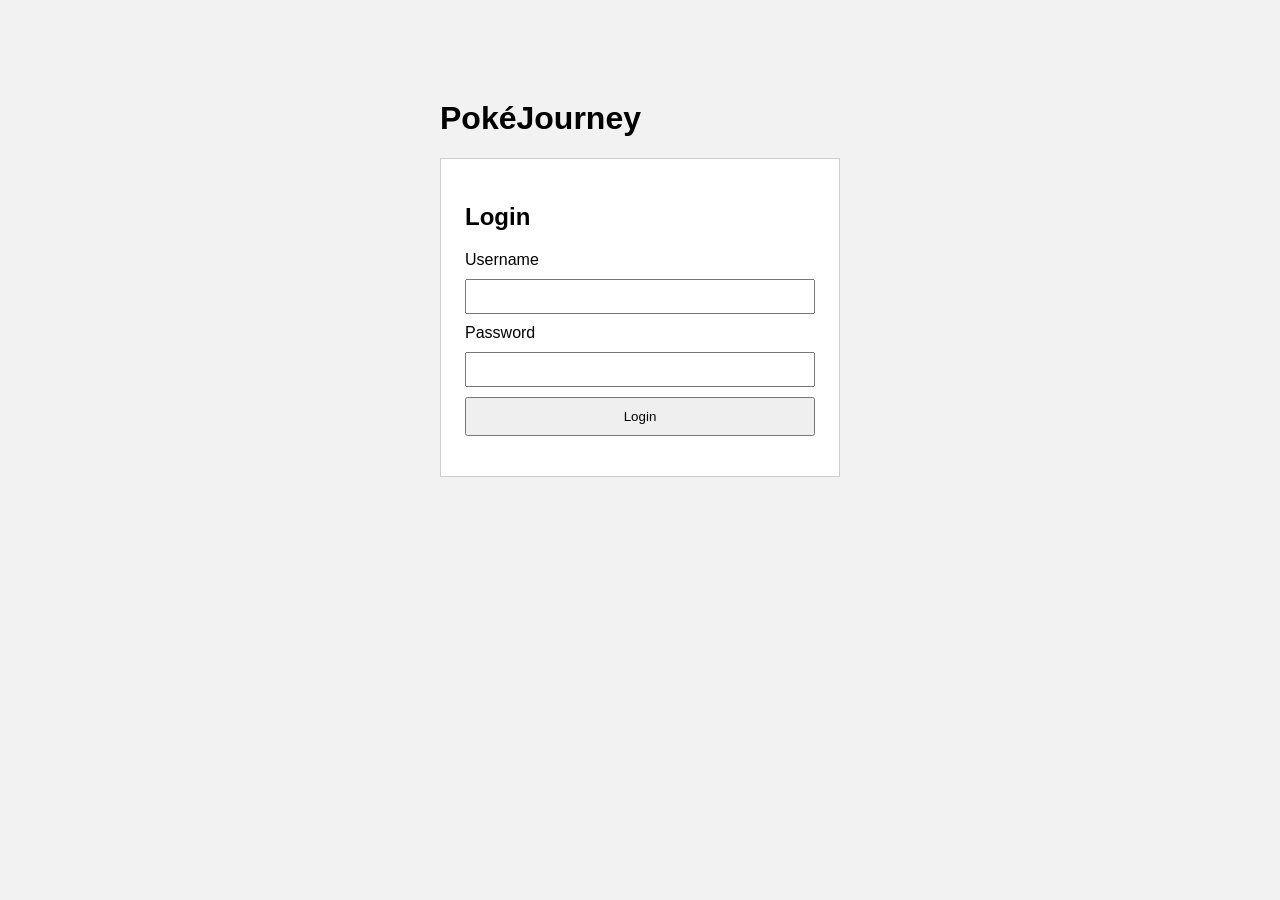
==== src/main/resources/public/index.html @ e8887967 "Initial backend project" ====
<!DOCTYPE html>
<html lang="en">
<head>
    <meta charset="UTF-8">
    <meta name="viewport" content="width=device-width, initial-scale=1.0">

    <title>PokéJourney</title>

    <link rel="stylesheet" href="styles.css">
</head>

<body>

<main class="login-container">

    <h1>PokéJourney</h1>

    <section class="login-box">

        <h2>Login</h2>

        <form id="login-form">

            <label for="username">Username</label>
            <input
                    id="username"
                    type="text"
                    required
            >

            <label for="password">Password</label>
            <input
                    id="password"
                    type="password"
                    required
            >

            <button type="submit">
                Login
            </button>

        </form>

        <p id="login-error"></p>

    </section>

</main>

<script src="app.js"></script>

</body>
</html>
---- src/main/resources/public/styles.css ----
body {
    font-family: Arial, sans-serif;
    margin: 0;
    background: #f2f2f2;
}

.login-container {
    width: 100%;
    max-width: 400px;
    margin: 100px auto;
}

.login-box {
    background: white;
    padding: 24px;
    border: 1px solid #ccc;
}

form {
    display: flex;
    flex-direction: column;
    gap: 10px;
}

input {
    padding: 8px;
}

button {
    padding: 10px;
    cursor: pointer;
}

#login-error {
    color: red;
}

.dashboard-container {
    max-width: 900px;
    margin: 40px auto;
    padding: 20px;
}

header {
    margin-bottom: 30px;
}

section {
    background: white;
    padding: 20px;
    margin-bottom: 20px;
    border: 1px solid #ccc;
}

.playthrough-item,
.pokemon-item {
    padding: 10px;
    border-bottom: 1px solid #ddd;
}

.playthrough-item {
    cursor: pointer;
}

.playthrough-item:hover {
    background: #f5f5f5;
}

select {
    padding: 8px;
}

.playthrough-item {
    display: flex;
    justify-content: space-between;
    align-items: center;
}

.pokemon-item {
    display: flex;
    align-items: center;
    gap: 15px;
}

.pokemon-sprite {
    width: 80px;
    height: 80px;
    image-rendering: pixelated;
}

.pokemon-collection {
    display: grid;
    grid-template-columns: 2fr 1fr;
    gap: 20px;
}

.pokemon-grid {
    display: grid;
    grid-template-columns: repeat(4, 1fr);
    gap: 12px;

    max-height: 600px;
    overflow-y: auto;
}

.pokemon-box {
    border: 1px solid #ccc;
    background: #f7f7f7;

    padding: 10px;

    text-align: center;
    cursor: pointer;
}

.pokemon-box:hover {
    background: #eeeeee;
}

.pokemon-box img {
    width: 120px;
    height: 120px;

    image-rendering: pixelated;
}

.pokemon-details {
    border: 1px solid #ccc;
    padding: 20px;
}

.pokemon-details img {
    display: block;

    width: 180px;
    height: 180px;

    margin: auto;

    image-rendering: pixelated;
}

.pokemon-controls {
    display: flex;
    gap: 20px;

    margin-bottom: 20px;
}

.pokemon-collection {
    display: grid;
    grid-template-columns: 2fr 1fr;
    gap: 20px;
    align-items: start;
}

.pokemon-grid {
    align-self: start;
}

.pokemon-details {
    align-self: start;
}

.pokemon-box-male {
    border: 3px solid lightblue;
}

.pokemon-box-female {
    border: 3px solid pink;
}

.pokemon-box-shiny {
    border: 3px solid gold;
}

.pokemon-box-default {
    border: 1px solid #ccc;
}

.dashboard-nav {
    display: flex;
    flex-wrap: wrap;
    gap: 12px;
    margin: 20px 0;
}

.dashboard-nav a {
    padding: 8px 14px;
    border: 1px solid #ccc;
    border-radius: 4px;
    color: #222;
    background: #f7f7f7;
    text-decoration: none;
}

.dashboard-nav a:hover {
    background: #e8e8e8;
}

/* Playthrough page */

.playthrough-page {
    margin: 0;
    background: #f3f5f7;
    color: #202b38;
    font-family: system-ui, sans-serif;
    line-height: 1.5;
}

.playthrough-page * {
    box-sizing: border-box;
}

.playthrough-page [hidden] {
    display: none !important;
}

.playthrough-page .pt-container {
    width: min(1120px, calc(100% - 40px));
    margin: 0 auto;
    padding: 24px 0 48px;
}

.playthrough-page .pt-header,
.playthrough-page .pt-section-header {
    display: flex;
    flex-wrap: wrap;
    align-items: center;
    justify-content: space-between;
    gap: 16px;
}

.playthrough-page .pt-header {
    margin-bottom: 24px;
}

.playthrough-page h1 {
    margin: 0 0 8px;
    font-size: 2rem;
}

.playthrough-page h2 {
    margin: 0 0 12px;
    font-size: 1.2rem;
}

.playthrough-page .pt-panel {
    margin-bottom: 20px;
    padding: 24px;
    border: 1px solid #dbe1e7;
    border-radius: 10px;
    background: white;
}

.playthrough-page .pt-muted,
.playthrough-page .pt-card-note {
    color: #5b6b7c;
    font-size: 0.9rem;
}

.playthrough-page .pt-area {
    margin: 8px 0;
    font-size: 1.4rem;
    font-weight: 600;
}

.playthrough-page .pt-status {
    display: inline-flex;
    align-items: center;
    gap: 8px;
    padding: 8px 14px;
    border-radius: 24px;
    background: #edf0f4;
    color: #4c5b6c;
    font-weight: 600;
}

.playthrough-page .pt-status::before {
    content: "";
    width: 10px;
    height: 10px;
    flex-shrink: 0;
    border-radius: 50%;
    background: currentColor;
}

.playthrough-page .pt-status[data-status="connected"] {
    background: #def3e5;
    color: #17643b;
}

.playthrough-page .pt-status[data-status="disconnected"],
.playthrough-page .pt-status[data-status="error"] {
    background: #fce7e7;
    color: #a52c2c;
}

.playthrough-page button {
    width: auto;
    margin: 0;
    padding: 9px 14px;
    border: 1px solid #b8c6d3;
    border-radius: 6px;
    background: #f5f8fb;
    color: #20364b;
    font: inherit;
    cursor: pointer;
}

.playthrough-page button:hover:not(:disabled) {
    background: #e8eff6;
}

.playthrough-page button:disabled {
    opacity: 0.55;
    cursor: default;
}

.playthrough-page button:focus-visible,
.playthrough-page summary:focus-visible {
    outline: 3px solid #498ec9;
    outline-offset: 3px;
}

.playthrough-page .pt-command-row {
    display: flex;
    flex-wrap: wrap;
    align-items: center;
    gap: 12px;
    padding: 12px;
    border-radius: 6px;
    background: #f3f6f9;
}

.playthrough-page .pt-command-row code {
    flex: 1;
    overflow-wrap: anywhere;
}

.playthrough-page .pt-pokemon-grid {
    display: grid;
    grid-template-columns: repeat(auto-fit, minmax(145px, 1fr));
    gap: 12px;
}

.playthrough-page .pt-pokemon-card {
    display: flex;
    flex-direction: column;
    align-items: center;
    min-width: 0;
    padding: 16px 10px;
    border: 1px solid #dbe1e7;
    border-radius: 8px;
    background: #fafbfd;
    text-align: center;
}

.playthrough-page .pt-pokemon-card img {
    display: block;
    width: 96px;
    height: 96px;
    margin: 0;
    object-fit: contain;
    image-rendering: pixelated;
}

.playthrough-page .pt-pokemon-card strong {
    overflow-wrap: anywhere;
}

.playthrough-page .pt-pokemon-card[data-shiny="true"] {
    border: 2px solid #c89b28;
}

.playthrough-page .pt-stats {
    display: grid;
    grid-template-columns: repeat(3, 1fr);
    gap: 14px;
    margin: 16px 0;
    padding: 16px 0;
    border-top: 1px solid #e6ebef;
    border-bottom: 1px solid #e6ebef;
}

.playthrough-page .pt-stats strong,
.playthrough-page .pt-stats span {
    display: block;
}

.playthrough-page .pt-stats strong {
    font-size: 1.5rem;
}

.playthrough-page .pt-stats span {
    color: #5b6b7c;
    font-size: 0.85rem;
}

.playthrough-page summary {
    cursor: pointer;
    font-weight: 600;
}

.playthrough-page details h2 {
    margin-top: 20px;
}

.playthrough-page input[type="checkbox"] {
    width: auto;
}

.playthrough-page #page-error {
    padding: 14px;
    border-radius: 6px;
    background: #fce7e7;
    color: #a52c2c;
}

@media (max-width: 520px) {
    .playthrough-page .pt-container {
        width: calc(100% - 24px);
    }

    .playthrough-page .pt-panel {
        padding: 16px;
    }

    .playthrough-page .pt-pokemon-grid {
        grid-template-columns: repeat(2, minmax(0, 1fr));
    }
}
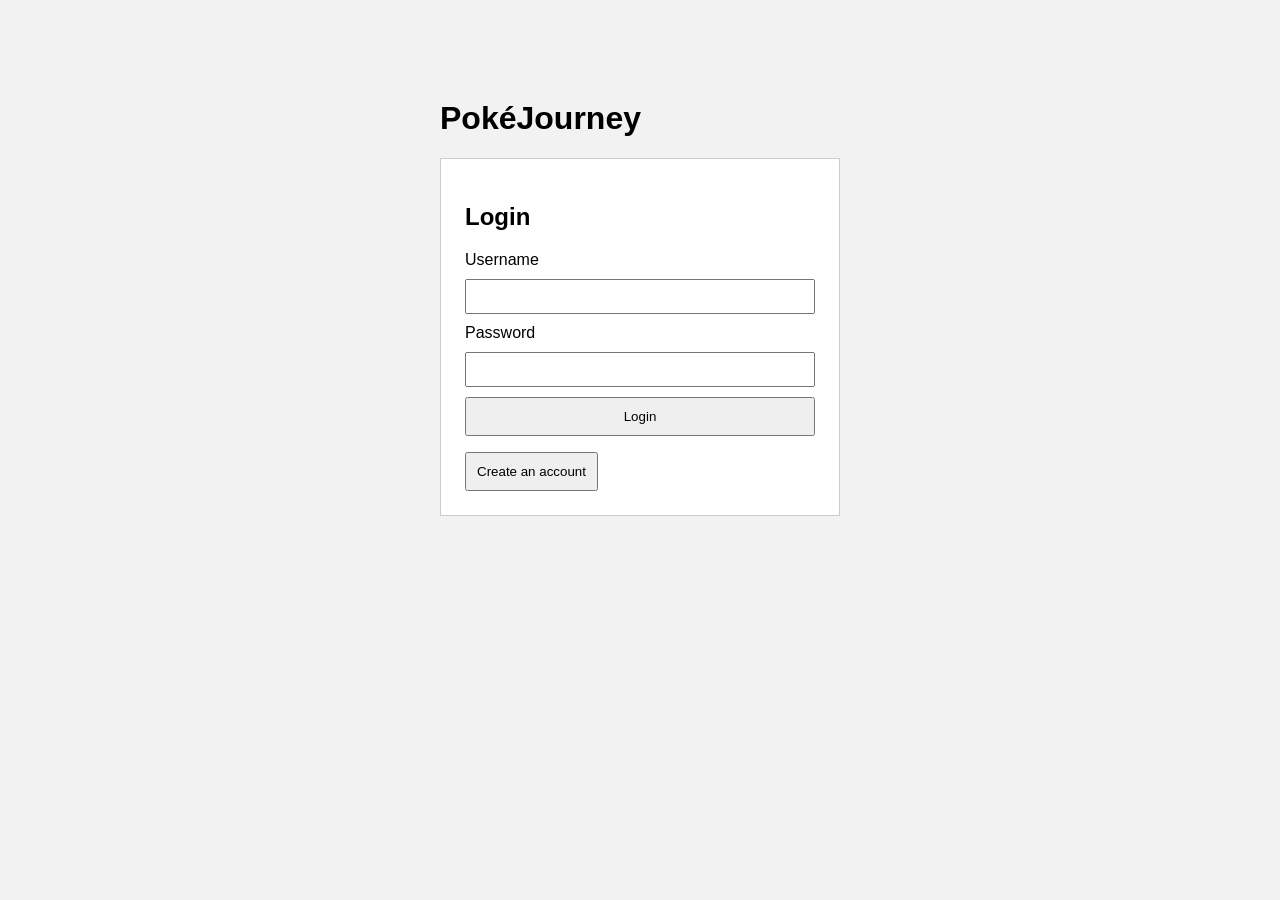
==== commit b3b32a8e: "Update backend and demo UI" ====
--- a/src/main/resources/public/index.html
+++ b/src/main/resources/public/index.html
@@ -3,9 +3,7 @@
 <head>
     <meta charset="UTF-8">
     <meta name="viewport" content="width=device-width, initial-scale=1.0">
-
     <title>PokéJourney</title>
-
     <link rel="stylesheet" href="styles.css">
 </head>
 
@@ -15,16 +13,15 @@
 
     <h1>PokéJourney</h1>
 
-    <section class="login-box">
-
+    <section id="login-section" class="login-box">
         <h2>Login</h2>
 
         <form id="login-form">
-
             <label for="username">Username</label>
             <input
                     id="username"
                     type="text"
+                    autocomplete="username"
                     required
             >
 
@@ -32,22 +29,63 @@
             <input
                     id="password"
                     type="password"
+                    autocomplete="current-password"
                     required
             >
 
-            <button type="submit">
-                Login
-            </button>
-
+            <button type="submit">Login</button>
         </form>
 
-        <p id="login-error"></p>
+        <p id="login-error" role="alert"></p>
+        <p id="login-message" role="status"></p>
 
+        <button id="show-register" type="button">
+            Create an account
+        </button>
+    </section>
+
+    <section id="register-section" class="login-box" hidden>
+        <h2>Create account</h2>
+
+        <form id="register-form">
+            <label for="register-username">Username</label>
+            <input
+                    id="register-username"
+                    type="text"
+                    autocomplete="username"
+                    required
+            >
+
+            <label for="register-password">Password</label>
+            <input
+                    id="register-password"
+                    type="password"
+                    autocomplete="new-password"
+                    required
+            >
+
+            <label for="confirm-password">Confirm password</label>
+            <input
+                    id="confirm-password"
+                    type="password"
+                    autocomplete="new-password"
+                    required
+            >
+
+            <button type="submit">Create account</button>
+        </form>
+
+        <p id="register-error" role="alert"></p>
+
+        <button id="show-login" type="button">
+            Back to login
+        </button>
     </section>
 
 </main>
 
 <script src="app.js"></script>
+<script src="register.js"></script>
 
 </body>
 </html>
--- a/src/main/resources/public/styles.css
+++ b/src/main/resources/public/styles.css
@@ -429,4 +429,339 @@
     .playthrough-page .pt-pokemon-grid {
         grid-template-columns: repeat(2, minmax(0, 1fr));
     }
+}
+
+[hidden] {
+    display: none !important;
+}
+
+/* Dashboard layout */
+
+.dashboard-page *,
+.dashboard-page *::before,
+.dashboard-page *::after {
+    box-sizing: border-box;
+}
+
+.dashboard-page .dashboard-container {
+    max-width: 1100px;
+}
+
+.dashboard-page .dashboard-playthroughs {
+    display: grid;
+    grid-template-columns: repeat(2, minmax(0, 1fr));
+    gap: 20px;
+    align-items: start;
+}
+
+.dashboard-page .dashboard-playthroughs > section {
+    min-width: 0;
+    margin-bottom: 0;
+}
+
+.dashboard-page .pokemon-collection {
+    grid-template-columns: minmax(0, 2fr) minmax(0, 1fr);
+}
+
+.dashboard-page .pokemon-grid {
+    grid-template-columns: repeat(auto-fill, minmax(140px, 1fr));
+    min-width: 0;
+}
+
+.dashboard-page .pokemon-details {
+    min-width: 0;
+    overflow-wrap: anywhere;
+}
+
+.dashboard-page .pokemon-box {
+    min-width: 0;
+    overflow-wrap: anywhere;
+}
+
+.dashboard-page .pokemon-box img,
+.dashboard-page .pokemon-details img {
+    max-width: 100%;
+    object-fit: contain;
+}
+
+.dashboard-page .pokemon-controls {
+    flex-wrap: wrap;
+}
+
+.dashboard-page .playthrough-item {
+    gap: 12px;
+}
+
+.dashboard-page .playthrough-item > div {
+    min-width: 0;
+    overflow-wrap: anywhere;
+}
+
+.dashboard-page .playthrough-item strong,
+.dashboard-page .playthrough-item span {
+    display: block;
+}
+
+.dashboard-page .playthrough-item button {
+    flex-shrink: 0;
+}
+
+@media (max-width: 700px) {
+    .dashboard-page .dashboard-playthroughs,
+    .dashboard-page .pokemon-collection {
+        grid-template-columns: minmax(0, 1fr);
+    }
+
+    .dashboard-page .dashboard-container {
+        margin: 16px auto;
+        padding: 12px;
+    }
+}
+
+/* Append to the bottom of your existing styles.css. */
+.playthrough-page.pt-redesign .pt-connection-controls {
+    display: flex; flex-wrap: wrap; align-items: center; gap: 10px;
+}
+.playthrough-page.pt-redesign .pt-compact-connection {
+    margin: 0 0 20px; padding: 12px 16px;
+    background: #edf1f5; border: 1px solid #dbe1e7; border-radius: 8px;
+}
+.playthrough-page.pt-redesign .pt-area-panel { border-top: 1px solid #dbe1e7; }
+.playthrough-page.pt-redesign #area-heading { margin: 0; font-size: 1.3rem; }
+.playthrough-page.pt-redesign #current-area { font-weight: 600; }
+.playthrough-page.pt-redesign .pt-area-panel .pt-section-header { align-items: baseline; }
+.playthrough-page.pt-redesign .pt-area-encounters {
+    margin-top: 14px; padding-top: 0; border-top: 0;
+}
+.playthrough-page.pt-redesign h3 { margin: 0 0 12px; font-size: 1rem; }
+.playthrough-page.pt-redesign .pt-encounter-toggle {
+    display: flex; flex-wrap: wrap; align-items: center; gap: 8px; font-size: .85rem;
+}
+.playthrough-page.pt-redesign .pt-progress-grid {
+    display: grid; grid-template-columns: repeat(3, minmax(0, 1fr)); gap: 12px;
+}
+.playthrough-page.pt-redesign .pt-progress-stat {
+    padding: 16px; background: #f0f5f9; border-radius: 8px;
+}
+.playthrough-page.pt-redesign .pt-progress-stat strong { display: block; font-size: 2rem; }
+.playthrough-page.pt-redesign .pt-progress-stat span { color: #5b6b7c; font-size: .9rem; }
+.playthrough-page.pt-redesign .pt-badge-grid {
+    display: grid; grid-template-columns: repeat(8, minmax(0, 1fr)); gap: 8px;
+}
+.playthrough-page.pt-redesign .pt-badge {
+    display: flex; flex-direction: column; gap: 4px;
+    border: 1px solid #dbe1e7; border-radius: 6px; padding: 10px 4px; background: #f5f6f8; text-align: center; font-size: .75rem; overflow-wrap: anywhere;
+}
+.playthrough-page.pt-redesign .pt-badge span { font-size: .8rem; color: #5b6b7c; }
+.playthrough-page.pt-redesign .pt-collection-totals { margin-top: 16px; }
+.playthrough-page.pt-redesign .pt-party-grid {
+    display: grid; grid-template-columns: repeat(6, minmax(0, 1fr)); gap: 10px;
+}
+.playthrough-page.pt-redesign .pt-party-grid .pt-pokemon-card { min-height: 180px; }
+.playthrough-page.pt-redesign .pt-empty-slot {
+    justify-content: center; gap: 14px; background: #e9edf1; color: #75818e; border-style: dashed;
+}
+.playthrough-page.pt-redesign .pt-slot-number {
+    display: grid; place-items: center; width: 56px; height: 56px;
+    border-radius: 50%; background: #d9dfe6; font-size: 1.5rem;
+}
+.playthrough-page.pt-redesign .pokemon-collection {
+    display: grid; grid-template-columns: minmax(0, 2fr) minmax(0, 1fr); gap: 20px; align-items: start;
+}
+.playthrough-page.pt-redesign #pokemon-list {
+    grid-template-columns: repeat(auto-fill, minmax(140px, 1fr));
+    min-width: 0; max-height: 600px; overflow-y: auto;
+}
+.playthrough-page.pt-redesign .pokemon-box { min-width: 0; gap: 5px; cursor: pointer; }
+.playthrough-page.pt-redesign .pokemon-box img { width: 120px; height: 120px; max-width: 100%; }
+.playthrough-page.pt-redesign .pokemon-box[aria-pressed="true"] { background: #e6f0f8; }
+.playthrough-page.pt-redesign .pokemon-box:focus-visible { outline: 3px solid #387eaa; outline-offset: -3px; }
+.playthrough-page.pt-redesign .pokemon-details { min-width: 0; border-radius: 8px; overflow-wrap: anywhere; }
+.playthrough-page.pt-redesign .pokemon-details img { max-width: 100%; object-fit: contain; }
+.playthrough-page.pt-redesign .pokemon-controls { align-items: center; flex-wrap: wrap; gap: 10px; margin-top: 12px; }
+.playthrough-page.pt-redesign #connection-message:empty { display: none; }
+@media (max-width: 850px) {
+    .playthrough-page.pt-redesign .pt-party-grid { grid-template-columns: repeat(3, minmax(0, 1fr)); }
+}
+@media (max-width: 700px) {
+    .playthrough-page.pt-redesign .pokemon-collection { grid-template-columns: minmax(0, 1fr); }
+    .playthrough-page.pt-redesign .pt-badge-grid { grid-template-columns: repeat(4, minmax(0, 1fr)); }
+}
+@media (max-width: 420px) {
+    .playthrough-page.pt-redesign .pt-party-grid { grid-template-columns: repeat(2, minmax(0, 1fr)); }
+    .playthrough-page.pt-redesign .pt-progress-grid { grid-template-columns: 1fr; }
+}
+
+.playthrough-page.pt-redesign .pt-badge[data-earned="true"] {
+    background: #e4f1e7;
+    border-color: #6b9e78;
+    color: #225b32;
+}
+
+.playthrough-page.pt-redesign .pt-badge[data-earned="false"] {
+    background: #eeeeee;
+    color: #888888;
+    border-color: #dddddd;
+}
+
+.playthrough-page.pt-redesign .pt-species-card {
+    position: relative;
+    gap: 5px;
+}
+
+.playthrough-page.pt-redesign
+.pt-species-card[data-pokedex-status="seen"] img {
+    filter: grayscale(1);
+    opacity: 0.55;
+}
+
+.playthrough-page.pt-redesign .pt-seen-icon {
+    position: absolute;
+    top: 8px;
+    right: 8px;
+
+    display: grid;
+    place-items: center;
+
+    width: 32px;
+    height: 32px;
+
+    border: 1px solid #cbd3db;
+    border-radius: 50%;
+
+    background: white;
+    color: #526273;
+}
+
+.playthrough-page.pt-redesign #species-grid {
+    max-height: 480px;
+    overflow-y: auto;
+}
+
+.pokemon-details h3 {
+    margin-top: 24px;
+}
+
+.pokemon-details img {
+    object-fit: contain;
+}
+
+.pokemon-details select {
+    max-width: 100%;
+    margin-left: 8px;
+}
+
+.pokemon-capture-list {
+    max-height: 320px;
+    overflow-y: auto;
+}
+
+.pokemon-capture-list ul {
+    padding-left: 20px;
+}
+
+.pokemon-capture-list li {
+    margin-bottom: 10px;
+    line-height: 1.5;
+}
+
+.pokedex-pagination {
+    display: flex;
+    align-items: center;
+    justify-content: center;
+    gap: 16px;
+    margin-top: 20px;
+}
+
+.pokedex-page .pokemon-collection {
+    grid-template-columns: minmax(0, 2fr) minmax(0, 1fr);
+    align-items: start;
+}
+
+.pokedex-page .pokemon-grid {
+    grid-template-columns: repeat(auto-fill, minmax(140px, 1fr));
+}
+
+.pokedex-page .pokemon-box {
+    min-width: 0;
+    font: inherit;
+}
+
+.pokedex-page .pokemon-box img {
+    max-width: 100%;
+    object-fit: contain;
+}
+
+.playthrough-page .pt-pokemon-card[role="button"] {
+    cursor: pointer;
+}
+
+.playthrough-page .pt-pokemon-card[role="button"]:focus-visible {
+    outline: 3px solid #498ec9;
+    outline-offset: 2px;
+}
+
+@media (max-width: 700px) {
+    .pokedex-page .pokemon-collection {
+        grid-template-columns: minmax(0, 1fr);
+    }
+}
+
+.pokedex-page .pokemon-controls {
+    flex-wrap: wrap;
+    align-items: end;
+}
+
+.pokedex-page .pokemon-controls label {
+    display: flex;
+    flex-direction: column;
+    gap: 6px;
+}
+
+.pokedex-page .pd-card {
+    position: relative;
+
+    display: flex;
+    flex-direction: column;
+    align-items: center;
+    gap: 6px;
+
+    overflow-wrap: anywhere;
+}
+
+.pokedex-page .pd-card > span {
+    font-size: 0.85rem;
+    color: #5b6b7c;
+}
+
+.pokedex-page .pd-card[data-pokedex-status="seen"] img {
+    filter: grayscale(1);
+    opacity: 0.55;
+}
+
+.pokedex-page .pd-eye {
+    position: absolute;
+    top: 8px;
+    right: 8px;
+
+    display: grid;
+    place-items: center;
+
+    width: 32px;
+    height: 32px;
+
+    border: 1px solid #cbd3db;
+    border-radius: 50%;
+    background: white;
+    color: #526273;
+}
+
+.dashboard-page .playthrough-item a {
+    flex: 1;
+    color: inherit;
+    text-decoration: none;
+}
+
+.dashboard-page .playthrough-item a:hover strong {
+    text-decoration: underline;
 }
